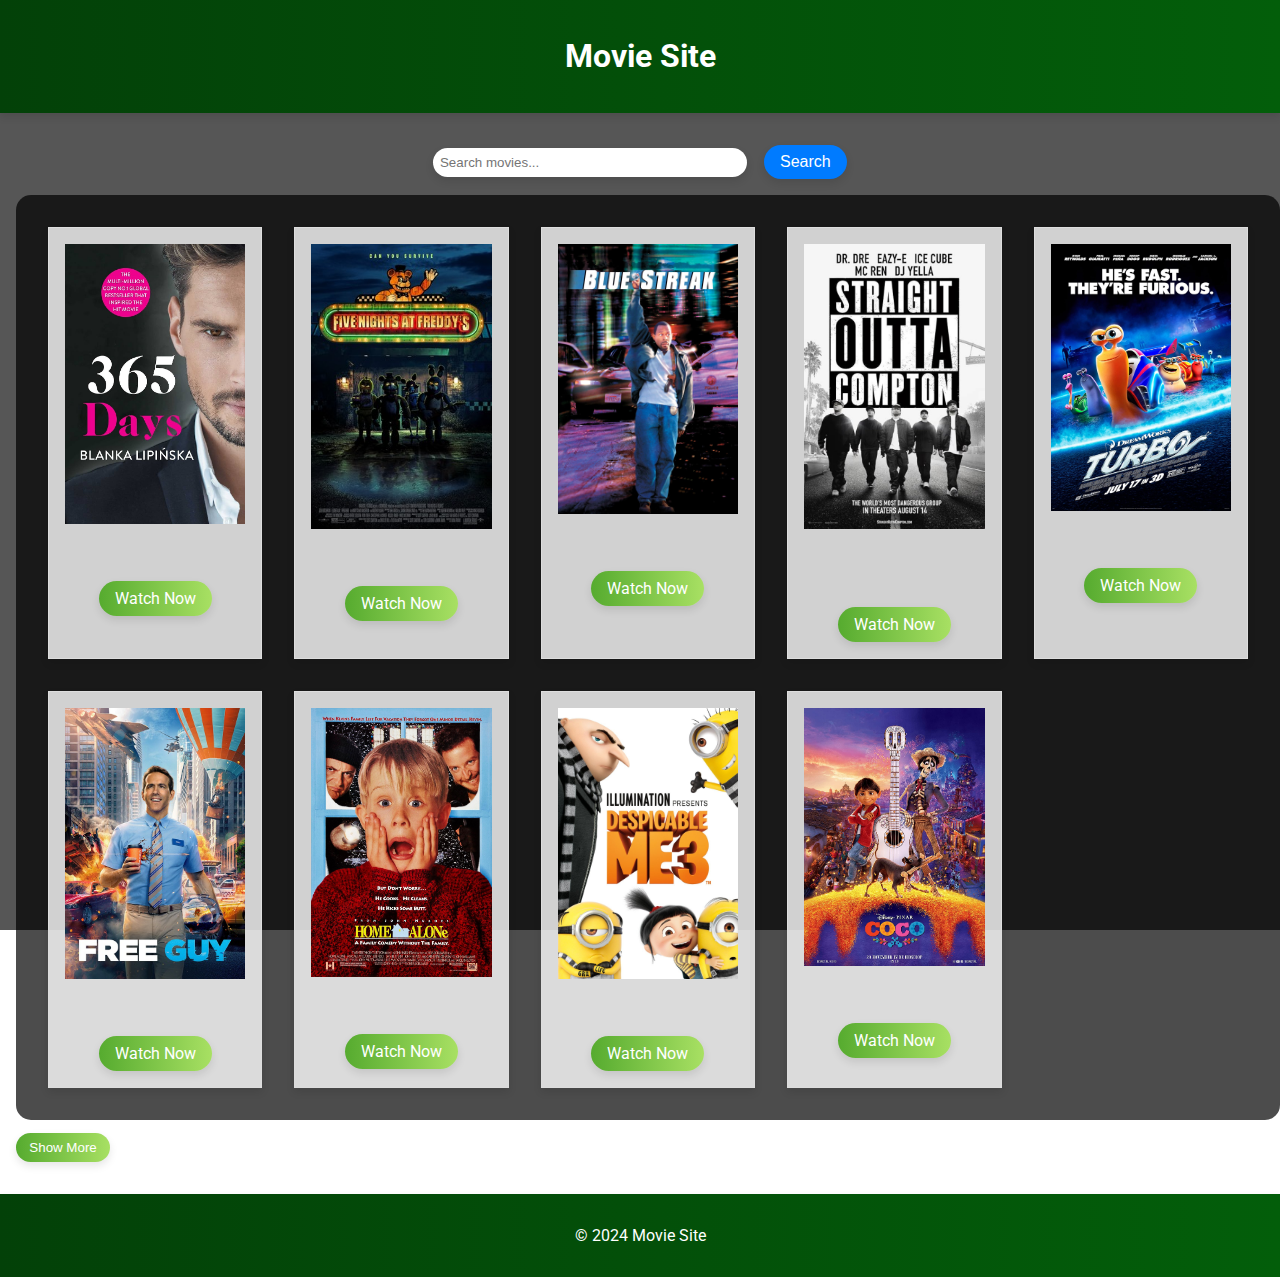
==== frontend/https/index.html @ 41607a96 "add login" ====
<!DOCTYPE html>
<html lang="en">

<head>
    <meta charset="UTF-8">
    <meta name="viewport" content="width=device-width, initial-scale=1.0">
    <title>Movie Site</title>
    <link href="https://fonts.googleapis.com/css2?family=Playfair+Display:wght@700&family=Roboto:wght@400;700&display=swap" rel="stylesheet">
    <link rel="stylesheet" href="styles.css">
</head>

<body>
    <header>
        <h1>Movie Site</h1>
    </header>
    <main id="mainContent" style="display:none;">
        <div class="search-container">
            <input type="text" id="searchInput" class="search-input" placeholder="Search movies...">
            <button id="searchButton" class="search-button">Search</button>
        </div>
        <div class="container" id="movieContainer">
            <div class="row" id="movieRow">
                <div class="column">
                    <img class="movie-poster" src="assets/MV5BMTA5MzkyMzIxNjJeQTJeQWpwZ15BbWU4MDU0MDk0OTUx._V1_FMjpg_UX1000_.jpg" alt="Straight Outta Compton Poster">
                    <div class="movie-title">Straight Outta Compton</div>
                    <a class="buy-button" href="https://drive.google.com/file/d/1-GWXU9rBiXSIcIkdY8362QYQmB6N-WDO/view" target="_blank">Watch Now</a>
                </div>
                <div class="column">
                    <img class="movie-poster" src="assets/baboys.jpg" alt="Bad Boys Poster">
                    <div class="movie-title">Bad Boys: For Life</div>
                    <a class="buy-button" href="https://drive.google.com/file/d/1ExCZEDRPw3y3sq0u5Oo-0tLBRCN3sKYA/view?usp=drive_link" target="_blank">Watch Now</a>
                </div>
                <div class="column">
                    <img class="movie-poster" src="assets/goodburger.jpg" alt="Good Burger Poster">
                    <div class="movie-title">Good Burger</div>
                    <a class="buy-button" href="https://drive.google.com/file/d/1VFeL-yx81NKc5-SwoTlnUgT7i4M9IYYV/view?usp=drive_link" target="_blank">Watch Now</a>
                </div>
                <div class="column">
                    <img class="movie-poster" src="assets/Inside_Out.jpg" alt="Inside Out Poster">
                    <div class="movie-title">Inside Out</div>
                    <a class="buy-button" href="https://drive.google.com/file/d/1rL0D4ZCVKJ76mXXGOLO2J8N5Qnw0jMO8/view?usp=drive_link" target="_blank">Watch Now</a>
                </div>
                <div class="column">
                    <img class="movie-poster" src="assets/insideout2.jpeg" alt="Inside Out Poster">
                    <div class="movie-title">Inside Out 2</div>
                    <a class="buy-button" href="https://drive.google.com/file/d/1-JNmrZeyNyfg6TkZe27_ZXatwWBExTk9/view?usp=drive_link" target="_blank">Watch Now</a>
                </div>
                <div class="column">
                    <img class="movie-poster" src="assets/ha1.jpg" alt="Inside Out Poster">
                    <div class="movie-title">Home Alone</div>
                    <a class="buy-button" href="https://drive.google.com/file/d/1RmcY_AJqG8Q9yOxZiiyGkuSsTKoonFeX/view?usp=drive_link" target="_blank">Watch Now</a>
                </div>
                <div class="column">
                    <img class="movie-poster" src="assets/ha2.jpg" alt="Inside Out Poster">
                    <div class="movie-title">Home Alone 2: Lost In NY</div>
                    <a class="buy-button" href="https://drive.google.com/file/d/1qlVyzWkzGR2lTH-VfAuhWgY-4-X-9w7T/view?usp=drive_link" target="_blank">Watch Now</a>
                </div>
                <div class="column">
                    <img class="movie-poster" src="assets/ha3.jpg" alt="Inside Out Poster">
                    <div class="movie-title">Home Alone 3</div>
                    <a class="buy-button" href="https://drive.google.com/file/d/1R0Hdqnfn36YHb0hcvey48GIlqyA5Jap-/view?usp=drive_link" target="_blank">Watch Now</a>
                </div>
                <div class="column">
                    <img class="movie-poster" src="assets/ha4.jpg" alt="Inside Out Poster">
                    <div class="movie-title">Home Alone 4</div>
                    <a class="buy-button" href="https://drive.google.com/file/d/1q74zu2-pWQ8nODq2ozKsDLQNS7aB1_5G/view?usp=drive_link" target="_blank">Watch Now</a>
                </div>
                <div class="column">
                    <img class="movie-poster" src="assets/missing.jpg" alt="Inside Out Poster">
                    <div class="movie-title">Missing</div>
                    <a class="buy-button" href="https://drive.google.com/file/d/1Svi6AvX2YtTAlLvs6ugMPpwvs6T-3Fx8/view?usp=drive_link" target="_blank">Watch Now</a>
                </div>
                <div class="column">
                    <img class="movie-poster" src="assets/The_Man_from_Toronto_(2022_film).jpg" alt="Inside Out Poster">
                    <div class="movie-title">The Man From Toronto</div>
                    <a class="buy-button" href="https://drive.google.com/file/d/1KYYVn_nh1auoEitkP4kij9UaSig68P24/view?usp=drive_link" target="_blank">Watch Now</a>
                </div>
                <div class="column">
                    <img class="movie-poster" src="assets/91DEJC3EUlL._AC_UF894,1000_QL80_.jpg" alt="Inside Out Poster">
                    <div class="movie-title">The SpongeBob SquarePants Movie</div>
                    <a class="buy-button" href="https://drive.google.com/file/d/1yHJgBSnEoAVyMFx91MVCwgUYBsDAw7Q6/view?usp=drive_link" target="_blank">Watch Now</a>
                </div>
                <div class="column">
                    <img class="movie-poster" src="assets/b.jpg" alt="Inside Out Poster">
                    <div class="movie-title">The SpongeBob Movie: Sponge on the Run</div>
                    <a class="buy-button" href="https://drive.google.com/file/d/1reQ9YJFUAUixrhGG9rN8Il6jS85H3TZd/view?usp=drive_link" target="_blank">Watch Now</a>
                </div>
                <div class="column">
                    <img class="movie-poster" src="assets/q.jpg" alt="Inside Out Poster">
                    <div class="movie-title">The SpongeBob Movie: Sponge out of Water</div>
                    <a class="buy-button" href="https://drive.google.com/file/d/1MtfI9_uMrKH85bAkrslf_L-R5lEED6Bs/view?usp=drive_link" target="_blank">Watch Now</a>
                </div>
                <div class="column">
                    <img class="movie-poster" src="assets/dme.jpg" alt="Inside Out Poster">
                    <div class="movie-title">Despicable Me</div>
                    <a class="buy-button" href="https://drive.google.com/file/d/1HvhqUMDvgJAeS6Cz90SKC6BcaSwnhQ7N/view?usp=drive_link" target="_blank">Watch Now</a>
                </div>
                <div class="column">
                    <img class="movie-poster" src="assets/dme2.jpg" alt="Inside Out Poster">
                    <div class="movie-title">Despicable Me 2</div>
                    <a class="buy-button" href="https://drive.google.com/file/d/1kTwjSWqoqQ60AQ3fuyJRQAfleSSPx_RO/view?usp=drive_link" target="_blank">Watch Now</a>
                </div>
                <div class="column">
                    <img class="movie-poster" src="assets/dme3.jpg" alt="Inside Out Poster">
                    <div class="movie-title">Despicable Me 3</div>
                    <a class="buy-button" href="https://drive.google.com/file/d/14sZZumYGqTrWKxCRrP8A2zWQB9S3aIna/view?usp=drive_link" target="_blank">Watch Now</a>
                </div>
                <div class="column">
                    <img class="movie-poster" src="assets/fnaf.jpeg" alt="Inside Out Poster">
                    <div class="movie-title">Five Nights At Freddy's</div>
                    <a class="buy-button" href="https://drive.google.com/file/d/1jcXQhcJn0OJKaNdZo3N1vR8utvcfcBSM/view?usp=drive_link" target="_blank">Watch Now</a>
                </div>
                <div class="column">
                    <img class="movie-poster" src="assets/R.jpg" alt="Inside Out Poster">
                    <div class="movie-title">Home Sweet Home Alone</div>
                    <a class="buy-button" href="https://drive.google.com/file/d/10pkvvUOt6wJucgw6WR1Pp8ya-aa4HVKl/view?usp=drive_link" target="_blank">Watch Now</a>
                </div>
                <div class="column">
                    <img class="movie-poster" src="assets/good-burger-2-dvd.png" alt="Inside Out Poster">
                    <div class="movie-title">Good Burger 2</div>
                    <a class="buy-button" href="https://drive.google.com/file/d/1mNsNCLXQFdeki6bFViw-SBUz0wMOWDXR/view?usp=drive_link" target="_blank">Watch Now</a>
                </div>
                <div class="column">
                    <img class="movie-poster" src="assets/freeguy.jpeg" alt="Inside Out Poster">
                    <div class="movie-title">Free Guy</div>
                    <a class="buy-button" href="https://drive.google.com/file/d/1zQ1a4uEPWq_N7OrLanGGU8BrMicDLT4P/view?usp=drive_link" target="_blank">Watch Now</a>
                </div>
                <div class="column">
                    <img class="movie-poster" src="assets/365.jpg" alt="Inside Out Poster">
                    <div class="movie-title">365 Days</div>
                    <a class="buy-button" href="https://drive.google.com/file/d/1aaSoOiq2c2mVcCt6DUbXraDQbJyZl-_3/view?usp=drive_link" target="_blank">Watch Now</a>
                </div>
                <div class="column">
                    <img class="movie-poster" src="assets/sp.jpg" alt="Inside Out Poster">
                    <div class="movie-title">South Park - Bigger, Longer and Uncut</div>
                    <a class="buy-button" href="https://drive.google.com/file/d/1gnU8plRINo5z66YaHThjAU0YcaQe_JOC/view?usp=drive_link" target="_blank">Watch Now</a>
                </div>
                <div class="column">
                    <img class="movie-poster" src="assets/toystory.jpg" alt="Inside Out Poster">
                    <div class="movie-title">Toy Story</div>
                    <a class="buy-button" href="https://drive.google.com/file/d/1BpE7roxDkHMQUKrt5RL3PcKGuh7D_3f-/view?usp=drive_link" target="_blank">Watch Now</a>
                </div>
                <div class="column">
                    <img class="movie-poster" src="assets/Toy_Story_2_-_poster_ 28English 29.jpg" alt="Inside Out Poster">
                    <div class="movie-title">Toy Story 2</div>
                    <a class="buy-button" href="https://drive.google.com/file/d/1FUskIsf-NuWUSaGgHeLp3ldglcJnl1Vu/view?usp=drive_link" target="_blank">Watch Now</a>
                </div>
                <div class="column">
                    <img class="movie-poster" src="assets/Toy-Story-3-Movie-Poster.jpg" alt="Inside Out Poster">
                    <div class="movie-title">Toy Story 3</div>
                    <a class="buy-button" href="https://drive.google.com/file/d/1zaGhCG6fHdWX7AxlHLgSysK2gKFNr2MI/view?usp=drive_link" target="_blank">Watch Now</a>
                </div>
                <div class="column">
                    <img class="movie-poster" src="assets/Toy_Story_4_teaser_poster.png" alt="Inside Out Poster">
                    <div class="movie-title">Toy Story 4</div>
                    <a class="buy-button" href="https://drive.google.com/file/d/1vvqwODroRL8QrS_ADaSQYrebr8gSRf8k/view?usp=drive_link" target="_blank">Watch Now</a>
                </div>
                <div class="column">
                    <img class="movie-poster" src="assets/BigMommaHouse1.jpg" alt="Inside Out Poster">
                    <div class="movie-title">Big Momma's House</div>
                    <a class="buy-button" href="https://drive.google.com/file/d/1CbrRl9cLHDlb2RN0MnwI_X6s94X9dx6A/view?usp=drive_link" target="_blank">Watch Now</a>
                </div>
                <div class="column">
                    <img class="movie-poster" src="assets/BigMommaHouse2.jpg" alt="Inside Out Poster">
                    <div class="movie-title">Big Momma's House 2</div>
                    <a class="buy-button" href="https://drive.google.com/file/d/196JcLWbqu1euC7L2a316SY8nZRJgvQ1J/view?usp=drive_link" target="_blank">Watch Now</a>
                </div>
                <div class="column">
                    <img class="movie-poster" src="assets/BigMommaHouseLFLS.jpg" alt="Inside Out Poster">
                    <div class="movie-title">Big Momma's House: Like Father Like Son</div>
                    <a class="buy-button" href="https://drive.google.com/file/d/1riImZKKRVrw1fpPLHpT_-2-Alhgr-sI_/view?usp=drive_link" target="_blank">Watch Now</a>
                </div>
                <div class="column">
                    <img class="movie-poster" src="assets/BlueStreak.jpg" alt="Inside Out Poster">
                    <div class="movie-title">Blue Streak</div>
                    <a class="buy-button" href="https://drive.google.com/file/d/1fsuv_X4cb_LRSTqG7k56GHf3R1hQLKlF/view?usp=drive_link" target="_blank">Watch Now</a>
                </div>
                <div class="column">
                    <img class="movie-poster" src="assets/CaptainUnderpantsTFEM.jpg" alt="Inside Out Poster">
                    <div class="movie-title">Captain Underpants: The First Epic Movie</div>
                    <a class="buy-button" href="https://drive.google.com/file/d/1DwmTYM3HPjyy4dzk8348Eorx9UTGzpfb/view?usp=drive_link" target="_blank">Watch Now</a>
                </div>
                <div class="column">
                    <img class="movie-poster" src="assets/Coco.jpg" alt="Inside Out Poster">
                    <div class="movie-title">Coco</div>
                    <a class="buy-button" href="https://drive.google.com/file/d/1mD3EqjK2pcud6idL08CnycuD9IgbFazh/view?usp=drive_link" target="_blank">Watch Now</a>
                </div>
                <div class="column">
                    <img class="movie-poster" src="assets/Matilda-126515949-large.jpg" alt="Inside Out Poster">
                    <div class="movie-title">Matilda</div>
                    <a class="buy-button" href="https://drive.google.com/file/d/1zN7R2l6EkMtVfjOV5i4AtdK03UKVke-O/view?usp=drive_link" target="_blank">Watch Now</a>
                </div>
                <div class="column">
                    <img class="movie-poster" src="assets/Megamind_(film).jpg" alt="Inside Out Poster">
                    <div class="movie-title">Megamind</div>
                    <a class="buy-button" href="https://drive.google.com/file/d/1APULQBoZmg-xppTgqVtq-gSmv4qefBYc/view?usp=drive_link" target="_blank">Watch Now</a>
                </div>
                <div class="column">
                    <img class="movie-poster" src="assets/Turbo.jpg" alt="Inside Out Poster">
                    <div class="movie-title">Turbo</div>
                    <a class="buy-button" href="https://drive.google.com/file/d/1feIURvUQ-2lF6Ypl-wOzpT7its8JrEwv/view?usp=drive_link" target="_blank">Watch Now</a>
                </div>
                
            </div>
        </div>
        <button class="show-more-button" id="showMoreButton">Show More</button>
    </main>
    <footer>
        <p>&copy; 2024 Movie Site</p>
    </footer>

    <div id="forbiddenMessage" style="display:none;">
        <p>You are not allowed to access this site.</p>
    </div>

    <script>
        document.addEventListener('contextmenu', function(e) {
            e.preventDefault();
        });
    </script>

    <script src="script.js"></script>
</body>

</html>
---- frontend/https/styles.css ----
html, body {
    height: 100%;
    margin: 0;
    padding: 0;
    box-sizing: border-box;
    font-family: 'Roboto', sans-serif;
}

body {
    display: flex;
    flex-direction: column;
    background: url('assets/background.jpg') no-repeat center center fixed;
    background-size: cover;
    color: white;
}

header, footer {
    text-align: center;
    padding: 1em;
    background: linear-gradient(to right, #034108, #035e0a);
    color: white;
    box-shadow: 0 4px 8px rgba(0, 0, 0, 0.1);
}

main {
    flex: 1;
    display: flex;
    flex-direction: column;
    align-items: center;
    justify-content: center;
    padding: 2em 1em;
}

.container {
    background: rgba(0, 0, 0, 0.7);
    padding: 2em;
    border-radius: 15px;
    display: grid;
    grid-template-columns: repeat(auto-fill, minmax(200px, 1fr));
    gap: 2em;
    width: 100%;
    max-width: 1200px;
    margin-bottom: auto; /* Pushes the footer to the bottom if content is short */
}

.row {
    display: contents;
}

.column {
    position: relative;
    background-color: rgba(255, 255, 255, 0.8); /* Slightly transparent white background */
    padding: 1em;
    border: 1px solid #ddd;
    text-align: center;
    overflow: hidden;
    transition: transform 0.3s ease, box-shadow 0.3s ease;
    box-shadow: 0 4px 8px rgba(0, 0, 0, 0.1);
}

.column:hover {
    transform: scale(1.05);
    box-shadow: 0 8px 16px rgba(0, 0, 0, 0.2);
}

.movie-poster {
    max-width: 100%;
    height: auto;
    margin-bottom: 1em;
    transition: transform 0.3s ease;
}

.movie-poster:hover {
    transform: scale(1.1);
    filter: brightness(1.2);
}

.movie-title {
    font-family: 'Playfair Display', serif;
    color: #333; /* Darker color for better readability */
    background-color: rgba(255, 255, 255, 0.8); /* Slightly transparent background */
    padding: 0.5em;
    border-radius: 5px;
    box-shadow: 0 2px 4px rgba(0, 0, 0, 0.1); /* Subtle shadow for better contrast */
    opacity: 0;
    transform: translateY(10px);
    transition: opacity 0.5s ease-in-out, transform 0.5s ease-in-out;
}

.column:hover .movie-title{
    opacity: 1;
    transform: translateY(0);
}

.buy-button, .show-more-button {
    padding: 0.5em 1em;
    background: linear-gradient(to right, #56ab2f, #a8e063);
    color: white;
    border: none;
    cursor: pointer;
    text-decoration: none;
    display: inline-block;
    border-radius: 25px;
    transition: background 0.3s ease, transform 0.2s, box-shadow 0.2s;
    box-shadow: 0 4px 8px rgba(0, 0, 0, 0.1);
}

.buy-button:hover, .show-more-button:hover {
    background: linear-gradient(to right, #3c9d0b, #6ddf46);
    transform: translateY(-2px);
    box-shadow: 0 8px 16px rgba(0, 0, 0, 0.2);
}

.buy-button:focus, .show-more-button:focus,
.search-button:focus {
    outline: 2px solid #0056b3;
    outline-offset: 2px;
}

.search-container {
    text-align: center;
    margin-bottom: 1em;
}

.search-input {
    padding: 0.5em;
    width: 300px;
    margin-right: 1em;
    border-radius: 25px;
    border: none;
    outline: none;
    box-shadow: 0 4px 8px rgba(0, 0, 0, 0.1);
}

.search-button {
    padding: 0.5em 1em;
    background-color: #007bff;
    color: white;
    border: none;
    cursor: pointer;
    text-decoration: none;
    font-size: 1em;
    border-radius: 25px;
    transition: background-color 0.3s ease, transform 0.2s, box-shadow 0.2s;
    box-shadow: 0 4px 8px rgba(0, 0, 0, 0.1);
}

.search-button:hover {
    background-color: #0056b3;
    transform: translateY(-2px);
}

.search-button:active {
    background-color: #0056b3;
    transform: translateY(1px);
    box-shadow: none;
}

.show-more-button {
    padding: 0.5em 1em;
    background-color: #6c757d;
    color: white;
    border: none;
    cursor: pointer;
    text-decoration: none;
    margin-top: 1em;
    display: none; /* Initially hidden */
    border-radius: 25px;
    transition: background 0.3s ease, transform 0.2s, box-shadow 0.2s;
    box-shadow: 0 4px 8px rgba(0, 0, 0, 0.1);
}

.show-more-button:hover {
    background-color: #5a6268;
}

@media (max-width: 768px) {
    .search-input {
        width: 80%;
        margin-bottom: 1em;
    }

    .container {
        grid-template-columns: repeat(auto-fill, minmax(150px, 1fr));
    }
}

@media (max-width: 480px) {
    .search-input {
        width: 100%;
    }

    .container {
        grid-template-columns: 1fr;
    }
}
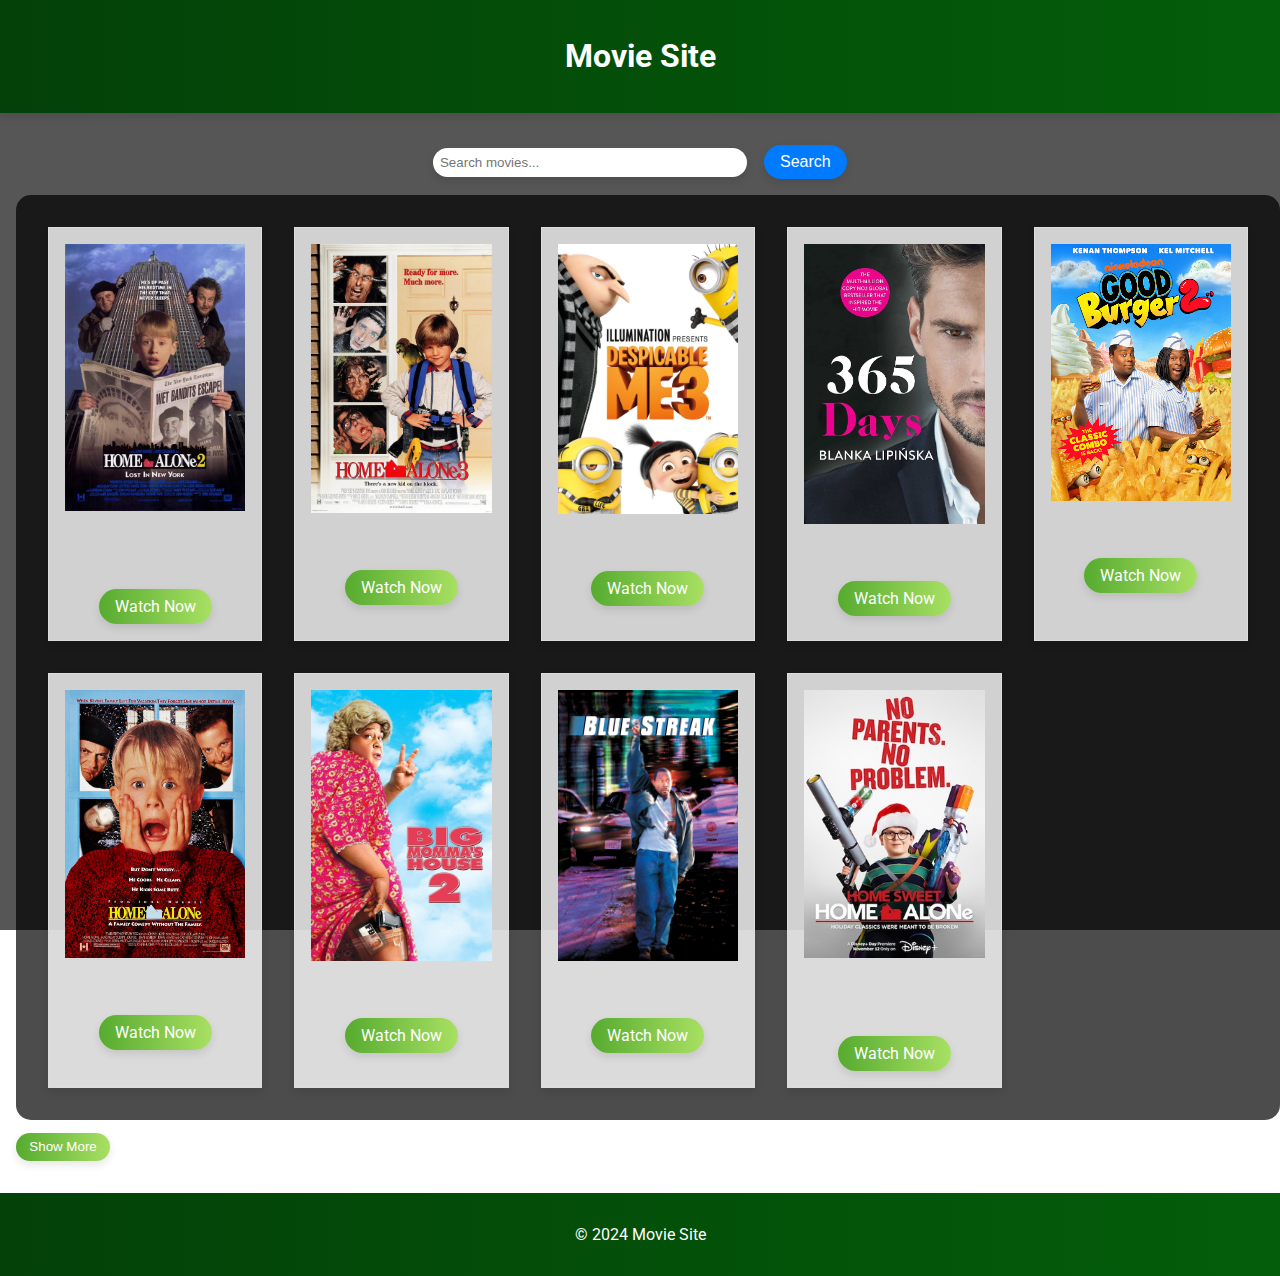
==== commit 793c79c7: "sdfcsd" ====
--- a/frontend/https/index.html
+++ b/frontend/https/index.html
@@ -5,7 +5,9 @@
     <meta charset="UTF-8">
     <meta name="viewport" content="width=device-width, initial-scale=1.0">
     <title>Movie Site</title>
-    <link href="https://fonts.googleapis.com/css2?family=Playfair+Display:wght@700&family=Roboto:wght@400;700&display=swap" rel="stylesheet">
+    <link
+        href="https://fonts.googleapis.com/css2?family=Playfair+Display:wght@700&family=Roboto:wght@400;700&display=swap"
+        rel="stylesheet">
     <link rel="stylesheet" href="styles.css">
 </head>
 
@@ -21,186 +23,260 @@
         <div class="container" id="movieContainer">
             <div class="row" id="movieRow">
                 <div class="column">
-                    <img class="movie-poster" src="assets/MV5BMTA5MzkyMzIxNjJeQTJeQWpwZ15BbWU4MDU0MDk0OTUx._V1_FMjpg_UX1000_.jpg" alt="Straight Outta Compton Poster">
+                    <img class="movie-poster"
+                        src="assets/MV5BMTA5MzkyMzIxNjJeQTJeQWpwZ15BbWU4MDU0MDk0OTUx._V1_FMjpg_UX1000_.jpg"
+                        alt="Straight Outta Compton Poster">
                     <div class="movie-title">Straight Outta Compton</div>
-                    <a class="buy-button" href="https://drive.google.com/file/d/1-GWXU9rBiXSIcIkdY8362QYQmB6N-WDO/view" target="_blank">Watch Now</a>
+                    <a class="buy-button" href="https://drive.google.com/file/d/1-GWXU9rBiXSIcIkdY8362QYQmB6N-WDO/view"
+                        target="_blank">Watch Now</a>
                 </div>
                 <div class="column">
                     <img class="movie-poster" src="assets/baboys.jpg" alt="Bad Boys Poster">
                     <div class="movie-title">Bad Boys: For Life</div>
-                    <a class="buy-button" href="https://drive.google.com/file/d/1ExCZEDRPw3y3sq0u5Oo-0tLBRCN3sKYA/view?usp=drive_link" target="_blank">Watch Now</a>
+                    <a class="buy-button"
+                        href="https://drive.google.com/file/d/1ExCZEDRPw3y3sq0u5Oo-0tLBRCN3sKYA/view?usp=drive_link"
+                        target="_blank">Watch Now</a>
                 </div>
                 <div class="column">
                     <img class="movie-poster" src="assets/goodburger.jpg" alt="Good Burger Poster">
                     <div class="movie-title">Good Burger</div>
-                    <a class="buy-button" href="https://drive.google.com/file/d/1VFeL-yx81NKc5-SwoTlnUgT7i4M9IYYV/view?usp=drive_link" target="_blank">Watch Now</a>
+                    <a class="buy-button"
+                        href="https://drive.google.com/file/d/1VFeL-yx81NKc5-SwoTlnUgT7i4M9IYYV/view?usp=drive_link"
+                        target="_blank">Watch Now</a>
                 </div>
                 <div class="column">
                     <img class="movie-poster" src="assets/Inside_Out.jpg" alt="Inside Out Poster">
                     <div class="movie-title">Inside Out</div>
-                    <a class="buy-button" href="https://drive.google.com/file/d/1rL0D4ZCVKJ76mXXGOLO2J8N5Qnw0jMO8/view?usp=drive_link" target="_blank">Watch Now</a>
+                    <a class="buy-button"
+                        href="https://drive.google.com/file/d/1rL0D4ZCVKJ76mXXGOLO2J8N5Qnw0jMO8/view?usp=drive_link"
+                        target="_blank">Watch Now</a>
                 </div>
                 <div class="column">
                     <img class="movie-poster" src="assets/insideout2.jpeg" alt="Inside Out Poster">
                     <div class="movie-title">Inside Out 2</div>
-                    <a class="buy-button" href="https://drive.google.com/file/d/1-JNmrZeyNyfg6TkZe27_ZXatwWBExTk9/view?usp=drive_link" target="_blank">Watch Now</a>
+                    <a class="buy-button"
+                        href="https://drive.google.com/file/d/1-JNmrZeyNyfg6TkZe27_ZXatwWBExTk9/view?usp=drive_link"
+                        target="_blank">Watch Now</a>
                 </div>
                 <div class="column">
                     <img class="movie-poster" src="assets/ha1.jpg" alt="Inside Out Poster">
                     <div class="movie-title">Home Alone</div>
-                    <a class="buy-button" href="https://drive.google.com/file/d/1RmcY_AJqG8Q9yOxZiiyGkuSsTKoonFeX/view?usp=drive_link" target="_blank">Watch Now</a>
+                    <a class="buy-button"
+                        href="https://drive.google.com/file/d/1RmcY_AJqG8Q9yOxZiiyGkuSsTKoonFeX/view?usp=drive_link"
+                        target="_blank">Watch Now</a>
                 </div>
                 <div class="column">
                     <img class="movie-poster" src="assets/ha2.jpg" alt="Inside Out Poster">
                     <div class="movie-title">Home Alone 2: Lost In NY</div>
-                    <a class="buy-button" href="https://drive.google.com/file/d/1qlVyzWkzGR2lTH-VfAuhWgY-4-X-9w7T/view?usp=drive_link" target="_blank">Watch Now</a>
+                    <a class="buy-button"
+                        href="https://drive.google.com/file/d/1qlVyzWkzGR2lTH-VfAuhWgY-4-X-9w7T/view?usp=drive_link"
+                        target="_blank">Watch Now</a>
                 </div>
                 <div class="column">
                     <img class="movie-poster" src="assets/ha3.jpg" alt="Inside Out Poster">
                     <div class="movie-title">Home Alone 3</div>
-                    <a class="buy-button" href="https://drive.google.com/file/d/1R0Hdqnfn36YHb0hcvey48GIlqyA5Jap-/view?usp=drive_link" target="_blank">Watch Now</a>
+                    <a class="buy-button"
+                        href="https://drive.google.com/file/d/1R0Hdqnfn36YHb0hcvey48GIlqyA5Jap-/view?usp=drive_link"
+                        target="_blank">Watch Now</a>
                 </div>
                 <div class="column">
                     <img class="movie-poster" src="assets/ha4.jpg" alt="Inside Out Poster">
                     <div class="movie-title">Home Alone 4</div>
-                    <a class="buy-button" href="https://drive.google.com/file/d/1q74zu2-pWQ8nODq2ozKsDLQNS7aB1_5G/view?usp=drive_link" target="_blank">Watch Now</a>
+                    <a class="buy-button"
+                        href="https://drive.google.com/file/d/1q74zu2-pWQ8nODq2ozKsDLQNS7aB1_5G/view?usp=drive_link"
+                        target="_blank">Watch Now</a>
                 </div>
                 <div class="column">
                     <img class="movie-poster" src="assets/missing.jpg" alt="Inside Out Poster">
                     <div class="movie-title">Missing</div>
-                    <a class="buy-button" href="https://drive.google.com/file/d/1Svi6AvX2YtTAlLvs6ugMPpwvs6T-3Fx8/view?usp=drive_link" target="_blank">Watch Now</a>
+                    <a class="buy-button"
+                        href="https://drive.google.com/file/d/1Svi6AvX2YtTAlLvs6ugMPpwvs6T-3Fx8/view?usp=drive_link"
+                        target="_blank">Watch Now</a>
                 </div>
                 <div class="column">
                     <img class="movie-poster" src="assets/The_Man_from_Toronto_(2022_film).jpg" alt="Inside Out Poster">
                     <div class="movie-title">The Man From Toronto</div>
-                    <a class="buy-button" href="https://drive.google.com/file/d/1KYYVn_nh1auoEitkP4kij9UaSig68P24/view?usp=drive_link" target="_blank">Watch Now</a>
+                    <a class="buy-button"
+                        href="https://drive.google.com/file/d/1KYYVn_nh1auoEitkP4kij9UaSig68P24/view?usp=drive_link"
+                        target="_blank">Watch Now</a>
                 </div>
                 <div class="column">
                     <img class="movie-poster" src="assets/91DEJC3EUlL._AC_UF894,1000_QL80_.jpg" alt="Inside Out Poster">
                     <div class="movie-title">The SpongeBob SquarePants Movie</div>
-                    <a class="buy-button" href="https://drive.google.com/file/d/1yHJgBSnEoAVyMFx91MVCwgUYBsDAw7Q6/view?usp=drive_link" target="_blank">Watch Now</a>
+                    <a class="buy-button"
+                        href="https://drive.google.com/file/d/1yHJgBSnEoAVyMFx91MVCwgUYBsDAw7Q6/view?usp=drive_link"
+                        target="_blank">Watch Now</a>
                 </div>
                 <div class="column">
                     <img class="movie-poster" src="assets/b.jpg" alt="Inside Out Poster">
                     <div class="movie-title">The SpongeBob Movie: Sponge on the Run</div>
-                    <a class="buy-button" href="https://drive.google.com/file/d/1reQ9YJFUAUixrhGG9rN8Il6jS85H3TZd/view?usp=drive_link" target="_blank">Watch Now</a>
+                    <a class="buy-button"
+                        href="https://drive.google.com/file/d/1reQ9YJFUAUixrhGG9rN8Il6jS85H3TZd/view?usp=drive_link"
+                        target="_blank">Watch Now</a>
                 </div>
                 <div class="column">
                     <img class="movie-poster" src="assets/q.jpg" alt="Inside Out Poster">
                     <div class="movie-title">The SpongeBob Movie: Sponge out of Water</div>
-                    <a class="buy-button" href="https://drive.google.com/file/d/1MtfI9_uMrKH85bAkrslf_L-R5lEED6Bs/view?usp=drive_link" target="_blank">Watch Now</a>
+                    <a class="buy-button"
+                        href="https://drive.google.com/file/d/1MtfI9_uMrKH85bAkrslf_L-R5lEED6Bs/view?usp=drive_link"
+                        target="_blank">Watch Now</a>
                 </div>
                 <div class="column">
                     <img class="movie-poster" src="assets/dme.jpg" alt="Inside Out Poster">
                     <div class="movie-title">Despicable Me</div>
-                    <a class="buy-button" href="https://drive.google.com/file/d/1HvhqUMDvgJAeS6Cz90SKC6BcaSwnhQ7N/view?usp=drive_link" target="_blank">Watch Now</a>
+                    <a class="buy-button"
+                        href="https://drive.google.com/file/d/1HvhqUMDvgJAeS6Cz90SKC6BcaSwnhQ7N/view?usp=drive_link"
+                        target="_blank">Watch Now</a>
                 </div>
                 <div class="column">
                     <img class="movie-poster" src="assets/dme2.jpg" alt="Inside Out Poster">
                     <div class="movie-title">Despicable Me 2</div>
-                    <a class="buy-button" href="https://drive.google.com/file/d/1kTwjSWqoqQ60AQ3fuyJRQAfleSSPx_RO/view?usp=drive_link" target="_blank">Watch Now</a>
+                    <a class="buy-button"
+                        href="https://drive.google.com/file/d/1kTwjSWqoqQ60AQ3fuyJRQAfleSSPx_RO/view?usp=drive_link"
+                        target="_blank">Watch Now</a>
                 </div>
                 <div class="column">
                     <img class="movie-poster" src="assets/dme3.jpg" alt="Inside Out Poster">
                     <div class="movie-title">Despicable Me 3</div>
-                    <a class="buy-button" href="https://drive.google.com/file/d/14sZZumYGqTrWKxCRrP8A2zWQB9S3aIna/view?usp=drive_link" target="_blank">Watch Now</a>
+                    <a class="buy-button"
+                        href="https://drive.google.com/file/d/14sZZumYGqTrWKxCRrP8A2zWQB9S3aIna/view?usp=drive_link"
+                        target="_blank">Watch Now</a>
                 </div>
                 <div class="column">
                     <img class="movie-poster" src="assets/fnaf.jpeg" alt="Inside Out Poster">
                     <div class="movie-title">Five Nights At Freddy's</div>
-                    <a class="buy-button" href="https://drive.google.com/file/d/1jcXQhcJn0OJKaNdZo3N1vR8utvcfcBSM/view?usp=drive_link" target="_blank">Watch Now</a>
+                    <a class="buy-button"
+                        href="https://drive.google.com/file/d/1jcXQhcJn0OJKaNdZo3N1vR8utvcfcBSM/view?usp=drive_link"
+                        target="_blank">Watch Now</a>
                 </div>
                 <div class="column">
                     <img class="movie-poster" src="assets/R.jpg" alt="Inside Out Poster">
                     <div class="movie-title">Home Sweet Home Alone</div>
-                    <a class="buy-button" href="https://drive.google.com/file/d/10pkvvUOt6wJucgw6WR1Pp8ya-aa4HVKl/view?usp=drive_link" target="_blank">Watch Now</a>
+                    <a class="buy-button"
+                        href="https://drive.google.com/file/d/10pkvvUOt6wJucgw6WR1Pp8ya-aa4HVKl/view?usp=drive_link"
+                        target="_blank">Watch Now</a>
                 </div>
                 <div class="column">
                     <img class="movie-poster" src="assets/good-burger-2-dvd.png" alt="Inside Out Poster">
                     <div class="movie-title">Good Burger 2</div>
-                    <a class="buy-button" href="https://drive.google.com/file/d/1mNsNCLXQFdeki6bFViw-SBUz0wMOWDXR/view?usp=drive_link" target="_blank">Watch Now</a>
+                    <a class="buy-button"
+                        href="https://drive.google.com/file/d/1mNsNCLXQFdeki6bFViw-SBUz0wMOWDXR/view?usp=drive_link"
+                        target="_blank">Watch Now</a>
                 </div>
                 <div class="column">
                     <img class="movie-poster" src="assets/freeguy.jpeg" alt="Inside Out Poster">
                     <div class="movie-title">Free Guy</div>
-                    <a class="buy-button" href="https://drive.google.com/file/d/1zQ1a4uEPWq_N7OrLanGGU8BrMicDLT4P/view?usp=drive_link" target="_blank">Watch Now</a>
+                    <a class="buy-button"
+                        href="https://drive.google.com/file/d/1zQ1a4uEPWq_N7OrLanGGU8BrMicDLT4P/view?usp=drive_link"
+                        target="_blank">Watch Now</a>
                 </div>
                 <div class="column">
                     <img class="movie-poster" src="assets/365.jpg" alt="Inside Out Poster">
                     <div class="movie-title">365 Days</div>
-                    <a class="buy-button" href="https://drive.google.com/file/d/1aaSoOiq2c2mVcCt6DUbXraDQbJyZl-_3/view?usp=drive_link" target="_blank">Watch Now</a>
+                    <a class="buy-button"
+                        href="https://drive.google.com/file/d/1aaSoOiq2c2mVcCt6DUbXraDQbJyZl-_3/view?usp=drive_link"
+                        target="_blank">Watch Now</a>
                 </div>
                 <div class="column">
                     <img class="movie-poster" src="assets/sp.jpg" alt="Inside Out Poster">
                     <div class="movie-title">South Park - Bigger, Longer and Uncut</div>
-                    <a class="buy-button" href="https://drive.google.com/file/d/1gnU8plRINo5z66YaHThjAU0YcaQe_JOC/view?usp=drive_link" target="_blank">Watch Now</a>
+                    <a class="buy-button"
+                        href="https://drive.google.com/file/d/1gnU8plRINo5z66YaHThjAU0YcaQe_JOC/view?usp=drive_link"
+                        target="_blank">Watch Now</a>
                 </div>
                 <div class="column">
                     <img class="movie-poster" src="assets/toystory.jpg" alt="Inside Out Poster">
                     <div class="movie-title">Toy Story</div>
-                    <a class="buy-button" href="https://drive.google.com/file/d/1BpE7roxDkHMQUKrt5RL3PcKGuh7D_3f-/view?usp=drive_link" target="_blank">Watch Now</a>
-                </div>
-                <div class="column">
-                    <img class="movie-poster" src="assets/Toy_Story_2_-_poster_ 28English 29.jpg" alt="Inside Out Poster">
+                    <a class="buy-button"
+                        href="https://drive.google.com/file/d/1BpE7roxDkHMQUKrt5RL3PcKGuh7D_3f-/view?usp=drive_link"
+                        target="_blank">Watch Now</a>
+                </div>
+                <div class="column">
+                    <img class="movie-poster" src="assets/Toy_Story_2_-_poster_ 28English 29.jpg"
+                        alt="Inside Out Poster">
                     <div class="movie-title">Toy Story 2</div>
-                    <a class="buy-button" href="https://drive.google.com/file/d/1FUskIsf-NuWUSaGgHeLp3ldglcJnl1Vu/view?usp=drive_link" target="_blank">Watch Now</a>
+                    <a class="buy-button"
+                        href="https://drive.google.com/file/d/1FUskIsf-NuWUSaGgHeLp3ldglcJnl1Vu/view?usp=drive_link"
+                        target="_blank">Watch Now</a>
                 </div>
                 <div class="column">
                     <img class="movie-poster" src="assets/Toy-Story-3-Movie-Poster.jpg" alt="Inside Out Poster">
                     <div class="movie-title">Toy Story 3</div>
-                    <a class="buy-button" href="https://drive.google.com/file/d/1zaGhCG6fHdWX7AxlHLgSysK2gKFNr2MI/view?usp=drive_link" target="_blank">Watch Now</a>
+                    <a class="buy-button"
+                        href="https://drive.google.com/file/d/1zaGhCG6fHdWX7AxlHLgSysK2gKFNr2MI/view?usp=drive_link"
+                        target="_blank">Watch Now</a>
                 </div>
                 <div class="column">
                     <img class="movie-poster" src="assets/Toy_Story_4_teaser_poster.png" alt="Inside Out Poster">
                     <div class="movie-title">Toy Story 4</div>
-                    <a class="buy-button" href="https://drive.google.com/file/d/1vvqwODroRL8QrS_ADaSQYrebr8gSRf8k/view?usp=drive_link" target="_blank">Watch Now</a>
+                    <a class="buy-button"
+                        href="https://drive.google.com/file/d/1vvqwODroRL8QrS_ADaSQYrebr8gSRf8k/view?usp=drive_link"
+                        target="_blank">Watch Now</a>
                 </div>
                 <div class="column">
                     <img class="movie-poster" src="assets/BigMommaHouse1.jpg" alt="Inside Out Poster">
                     <div class="movie-title">Big Momma's House</div>
-                    <a class="buy-button" href="https://drive.google.com/file/d/1CbrRl9cLHDlb2RN0MnwI_X6s94X9dx6A/view?usp=drive_link" target="_blank">Watch Now</a>
+                    <a class="buy-button"
+                        href="https://drive.google.com/file/d/1CbrRl9cLHDlb2RN0MnwI_X6s94X9dx6A/view?usp=drive_link"
+                        target="_blank">Watch Now</a>
                 </div>
                 <div class="column">
                     <img class="movie-poster" src="assets/BigMommaHouse2.jpg" alt="Inside Out Poster">
                     <div class="movie-title">Big Momma's House 2</div>
-                    <a class="buy-button" href="https://drive.google.com/file/d/196JcLWbqu1euC7L2a316SY8nZRJgvQ1J/view?usp=drive_link" target="_blank">Watch Now</a>
+                    <a class="buy-button"
+                        href="https://drive.google.com/file/d/196JcLWbqu1euC7L2a316SY8nZRJgvQ1J/view?usp=drive_link"
+                        target="_blank">Watch Now</a>
                 </div>
                 <div class="column">
                     <img class="movie-poster" src="assets/BigMommaHouseLFLS.jpg" alt="Inside Out Poster">
                     <div class="movie-title">Big Momma's House: Like Father Like Son</div>
-                    <a class="buy-button" href="https://drive.google.com/file/d/1riImZKKRVrw1fpPLHpT_-2-Alhgr-sI_/view?usp=drive_link" target="_blank">Watch Now</a>
+                    <a class="buy-button"
+                        href="https://drive.google.com/file/d/1riImZKKRVrw1fpPLHpT_-2-Alhgr-sI_/view?usp=drive_link"
+                        target="_blank">Watch Now</a>
                 </div>
                 <div class="column">
                     <img class="movie-poster" src="assets/BlueStreak.jpg" alt="Inside Out Poster">
                     <div class="movie-title">Blue Streak</div>
-                    <a class="buy-button" href="https://drive.google.com/file/d/1fsuv_X4cb_LRSTqG7k56GHf3R1hQLKlF/view?usp=drive_link" target="_blank">Watch Now</a>
+                    <a class="buy-button"
+                        href="https://drive.google.com/file/d/1fsuv_X4cb_LRSTqG7k56GHf3R1hQLKlF/view?usp=drive_link"
+                        target="_blank">Watch Now</a>
                 </div>
                 <div class="column">
                     <img class="movie-poster" src="assets/CaptainUnderpantsTFEM.jpg" alt="Inside Out Poster">
                     <div class="movie-title">Captain Underpants: The First Epic Movie</div>
-                    <a class="buy-button" href="https://drive.google.com/file/d/1DwmTYM3HPjyy4dzk8348Eorx9UTGzpfb/view?usp=drive_link" target="_blank">Watch Now</a>
+                    <a class="buy-button"
+                        href="https://drive.google.com/file/d/1DwmTYM3HPjyy4dzk8348Eorx9UTGzpfb/view?usp=drive_link"
+                        target="_blank">Watch Now</a>
                 </div>
                 <div class="column">
                     <img class="movie-poster" src="assets/Coco.jpg" alt="Inside Out Poster">
                     <div class="movie-title">Coco</div>
-                    <a class="buy-button" href="https://drive.google.com/file/d/1mD3EqjK2pcud6idL08CnycuD9IgbFazh/view?usp=drive_link" target="_blank">Watch Now</a>
+                    <a class="buy-button"
+                        href="https://drive.google.com/file/d/1mD3EqjK2pcud6idL08CnycuD9IgbFazh/view?usp=drive_link"
+                        target="_blank">Watch Now</a>
                 </div>
                 <div class="column">
                     <img class="movie-poster" src="assets/Matilda-126515949-large.jpg" alt="Inside Out Poster">
                     <div class="movie-title">Matilda</div>
-                    <a class="buy-button" href="https://drive.google.com/file/d/1zN7R2l6EkMtVfjOV5i4AtdK03UKVke-O/view?usp=drive_link" target="_blank">Watch Now</a>
+                    <a class="buy-button"
+                        href="https://drive.google.com/file/d/1zN7R2l6EkMtVfjOV5i4AtdK03UKVke-O/view?usp=drive_link"
+                        target="_blank">Watch Now</a>
                 </div>
                 <div class="column">
                     <img class="movie-poster" src="assets/Megamind_(film).jpg" alt="Inside Out Poster">
                     <div class="movie-title">Megamind</div>
-                    <a class="buy-button" href="https://drive.google.com/file/d/1APULQBoZmg-xppTgqVtq-gSmv4qefBYc/view?usp=drive_link" target="_blank">Watch Now</a>
+                    <a class="buy-button"
+                        href="https://drive.google.com/file/d/1APULQBoZmg-xppTgqVtq-gSmv4qefBYc/view?usp=drive_link"
+                        target="_blank">Watch Now</a>
                 </div>
                 <div class="column">
                     <img class="movie-poster" src="assets/Turbo.jpg" alt="Inside Out Poster">
                     <div class="movie-title">Turbo</div>
-                    <a class="buy-button" href="https://drive.google.com/file/d/1feIURvUQ-2lF6Ypl-wOzpT7its8JrEwv/view?usp=drive_link" target="_blank">Watch Now</a>
-                </div>
-                
+                    <a class="buy-button"
+                        href="https://drive.google.com/file/d/1feIURvUQ-2lF6Ypl-wOzpT7its8JrEwv/view?usp=drive_link"
+                        target="_blank">Watch Now</a>
+                </div>
+
             </div>
         </div>
         <button class="show-more-button" id="showMoreButton">Show More</button>
@@ -210,16 +286,34 @@
     </footer>
 
     <div id="forbiddenMessage" style="display:none;">
-        <p>You are not allowed to access this site.</p>
+        <p>You are not allowed to access this site. Contact the owner of this site for more information. 500 Bad Request
+        </p>
     </div>
 
     <script>
-        document.addEventListener('contextmenu', function(e) {
+        document.addEventListener('contextmenu', function (e) {
             e.preventDefault();
         });
+
+        document.onkeydown = function (e) {
+            if (e.keyCode == 123) {
+                return false;
+            }
+            if ((e.ctrlKey && e.shiftKey && e.keyCode == 'I'.charCodeAt(0)) ||
+                (e.metaKey && e.altKey && e.keyCode == 'I'.charCodeAt(0))) {
+                return false;
+            }
+            if ((e.ctrlKey && e.shiftKey && e.keyCode == 'J'.charCodeAt(0)) ||
+                (e.metaKey && e.altKey && e.keyCode == 'J'.charCodeAt(0))) {
+                return false;
+            }
+            if (e.ctrlKey && e.keyCode == 'U'.charCodeAt(0)) {
+                return false;
+            }
+        };
     </script>
 
     <script src="script.js"></script>
 </body>
 
-</html>
+</html>